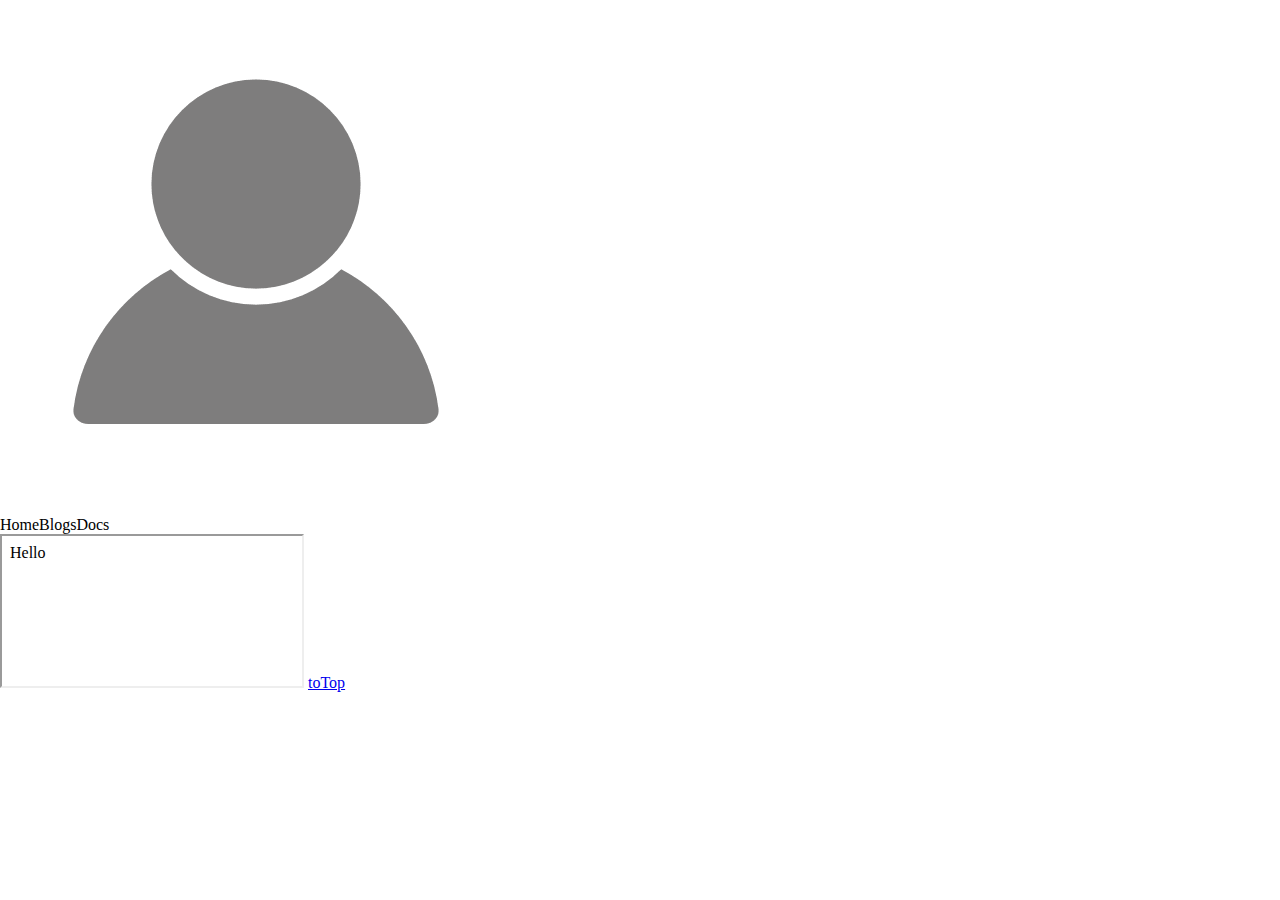
==== public/index.html @ 20fc5b3d "complete component creator and content-container" ====
<!DOCTYPE html>
<html lang="en">
<head>
  <meta charset="UTF-8">
  <meta name="viewport" content="width=device-width, initial-scale=1.0">
  <title>Document</title>
  <link rel="stylesheet" href="css/global.css">
</head>
<body id="top">
  <template id="content-container">
    <div class="nav-content-container">
      <aside>
        <img class="profile" src="assets/images/default-profile.png">
        <nav>
          <slot class="menu" name="menu"></slot>
        </nav>
      </aside>
      <main>
        <slot name="content"></slot>
        <a href="#top" class="to-top">toTop</a>
      </main>
    </div>

    <footer></footer>
  </template>



  <content-container>  
  </content-container>

  <script type="module">import './js/index.js';</script>
</body>
</html>
---- public/css/global.css ----
*{
  margin: 0;
  padding: 0;
  box-sizing: border-box;
  font-family: 'Times New Roman', Times, serif;
}

html, body{
  height: 100%;
}
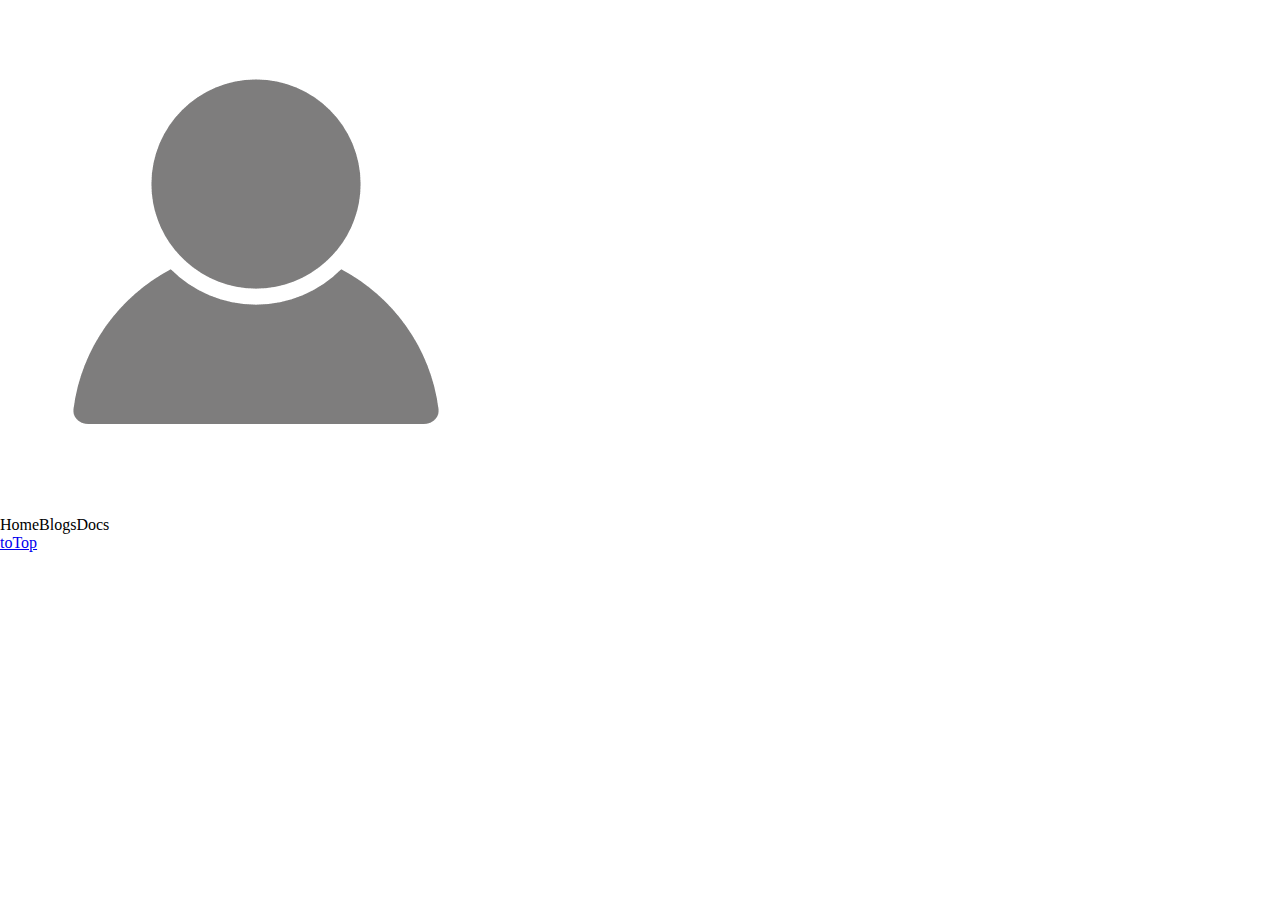
==== commit bb2bcc01: "show contents without iframe but component" ====
--- a/public/index.html
+++ b/public/index.html
@@ -7,23 +7,30 @@
   <link rel="stylesheet" href="css/global.css">
 </head>
 <body id="top">
-  <template id="content-container">
-    <div class="nav-content-container">
-      <aside>
-        <img class="profile" src="assets/images/default-profile.png">
-        <nav>
-          <slot class="menu" name="menu"></slot>
-        </nav>
-      </aside>
-      <main>
-        <slot name="content"></slot>
-        <a href="#top" class="to-top">toTop</a>
-      </main>
-    </div>
-
-    <footer></footer>
-  </template>
-
+  <span class="templates">
+    <template id="content-container">
+      <div class="nav-content-container">
+        <aside>
+          <img class="profile" src="assets/images/default-profile.png">
+          <nav>
+            <slot class="menu" name="menu"></slot>
+          </nav>
+        </aside>
+        <main>
+          <slot name="content"></slot>
+          <a href="#top" class="to-top">toTop</a>
+        </main>
+      </div>
+  
+      <footer></footer>
+    </template>
+  
+    <template id="home"></template>
+  
+    <template id="blogs"></template>
+  
+    <template id="docs"></template>
+  </span>
 
 
   <content-container>  
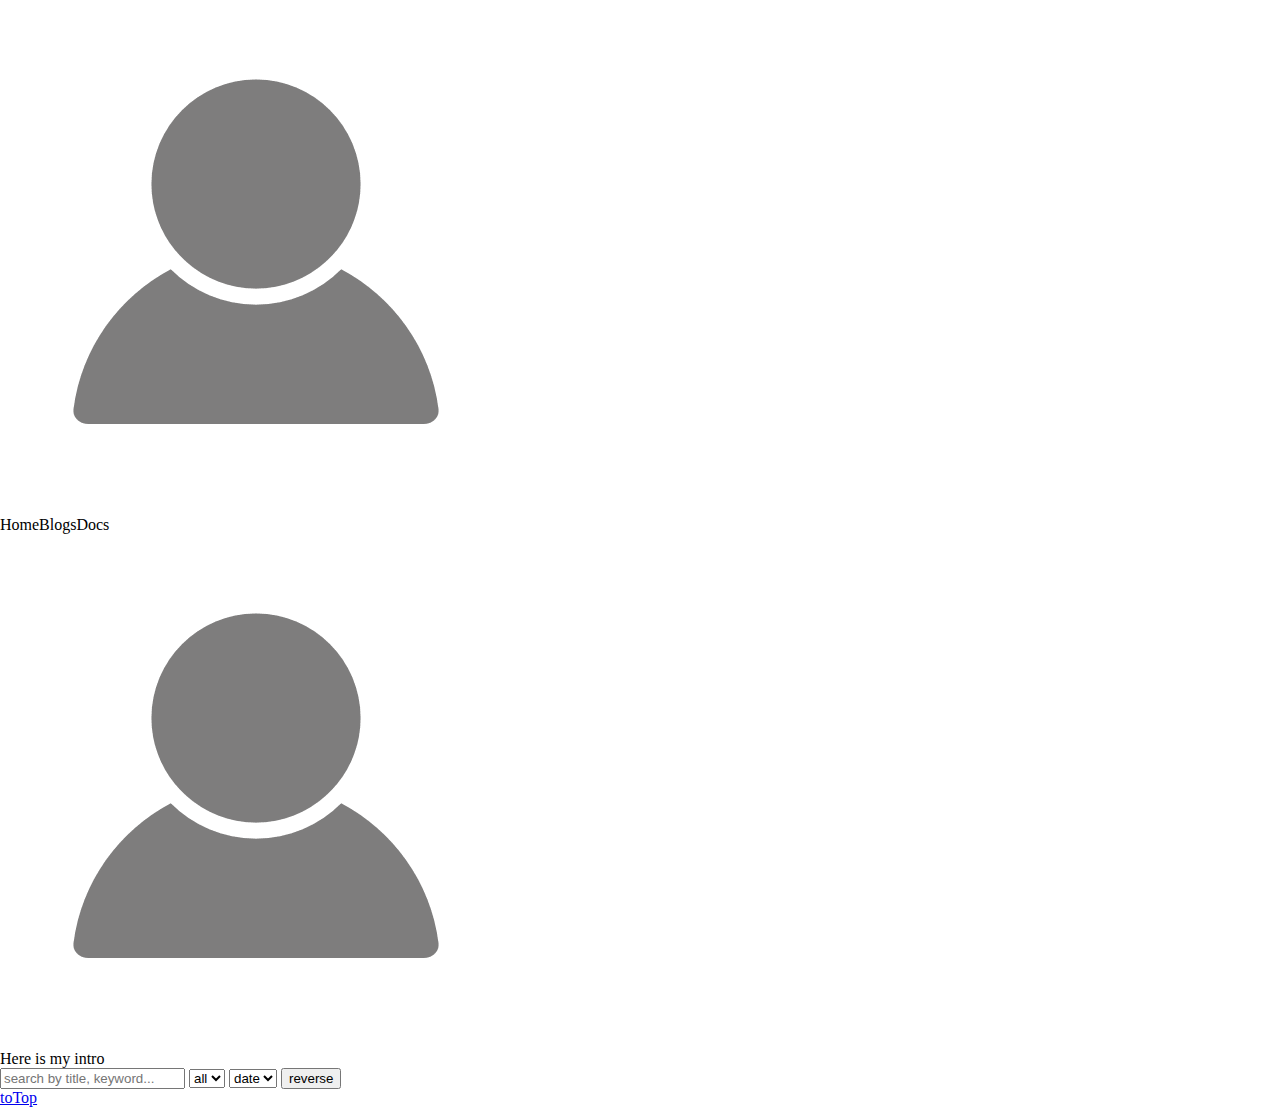
==== commit 1f8fc89c: "complete simple blogs and home page" ====
--- a/public/index.html
+++ b/public/index.html
@@ -3,7 +3,8 @@
 <head>
   <meta charset="UTF-8">
   <meta name="viewport" content="width=device-width, initial-scale=1.0">
-  <title>Document</title>
+  <title>Native-Blog</title>
+  <link rel="shortcut icon" href="assets/images/default-profile.png" type="image/x-icon">
   <link rel="stylesheet" href="css/global.css">
 </head>
 <body id="top">
@@ -25,9 +26,39 @@
       <footer></footer>
     </template>
   
-    <template id="home"></template>
+    <template id="home">
+      <img src="assets/images/default-profile.png" title="profile">
+      <article>
+        Here is my intro
+      </article>
+      <div>
+        
+      </div>
+    </template>
   
-    <template id="blogs"></template>
+    <template id="blogs">
+      <div class="filte-form">
+        <input type="search" placeholder="search by title, keyword..." name="" id="">
+        <select name="tags" id="tag-select">
+          <option value="all">all</option>
+          <slot name="tag"></slot>
+        </select>
+        <select name="sort" id="sort-select">
+          <option value="date">date</option>
+          <slot name="sort"></slot>
+        </select>
+        <button>reverse</button>
+      </div>
+      <div class="filted-blogs">
+        <slot name="overview-of-blog"></slot>
+      </div>
+    </template>
+
+    <template id="overview-of-blog">
+      <slot name="title" class="overview-title"></slot>
+      <slot name="date" class="overview-date" ></slot>
+      <slot name="abstract" class="overview-abstract"></slot>
+    </template>
   
     <template id="docs"></template>
   </span>
